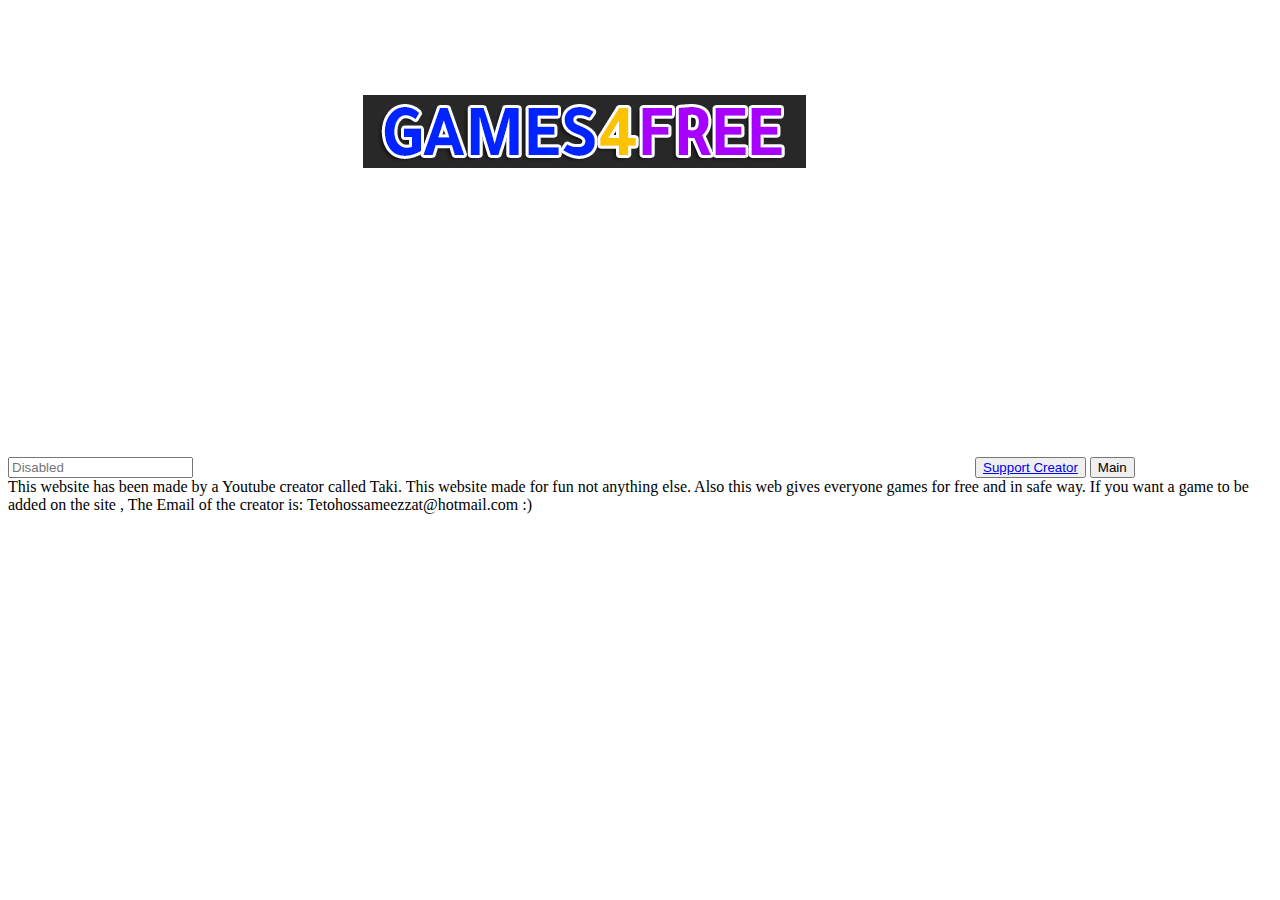
==== About-Contact.html @ b011a8dd "Add files via upload" ====
<!DOCTYPE html>
<html lang="en">
<head>
    <meta charset="UTF-8">
    <meta http-equiv="X-UA-Compatible" content="IE=edge">
    <meta name="viewport" content="width=device-width, initial-scale=1.0">
    <title>About-Contact</title>
    <link rel="icon" href="Favicon.png">
    <link rel="stylesheet" href="About-Contact.css">
</head>
<body>
    <div class="hero">
    <div class="navbar">
            <input type="text" placeholder="Disabled" class="searchbar">
          <img src="LOGO.png" class="logo" onClick="parent.location='index.html'">
          <button class="SUPPORT_BTN">
            <a href="https://www.youtube.com/channel/UCjZaW7KMNxb8ebOLXpARsQA" target="_blank">Support Creator</a>
       </button>
       <button class="Main_BTN"onClick="parent.location='index.html'" target="_blank" >Main</button>
          </div>
          <div class="Main_Text">
            This website has been made by a Youtube creator called Taki.
            This website made for fun not anything else. Also this web gives everyone
            games for free and in safe way.
            If you want a game to be added on the site , The Email of the creator is: <a class="Email">Tetohossameezzat@hotmail.com</a>
            :)
           </div>
        </div>
        
</body>
</html>
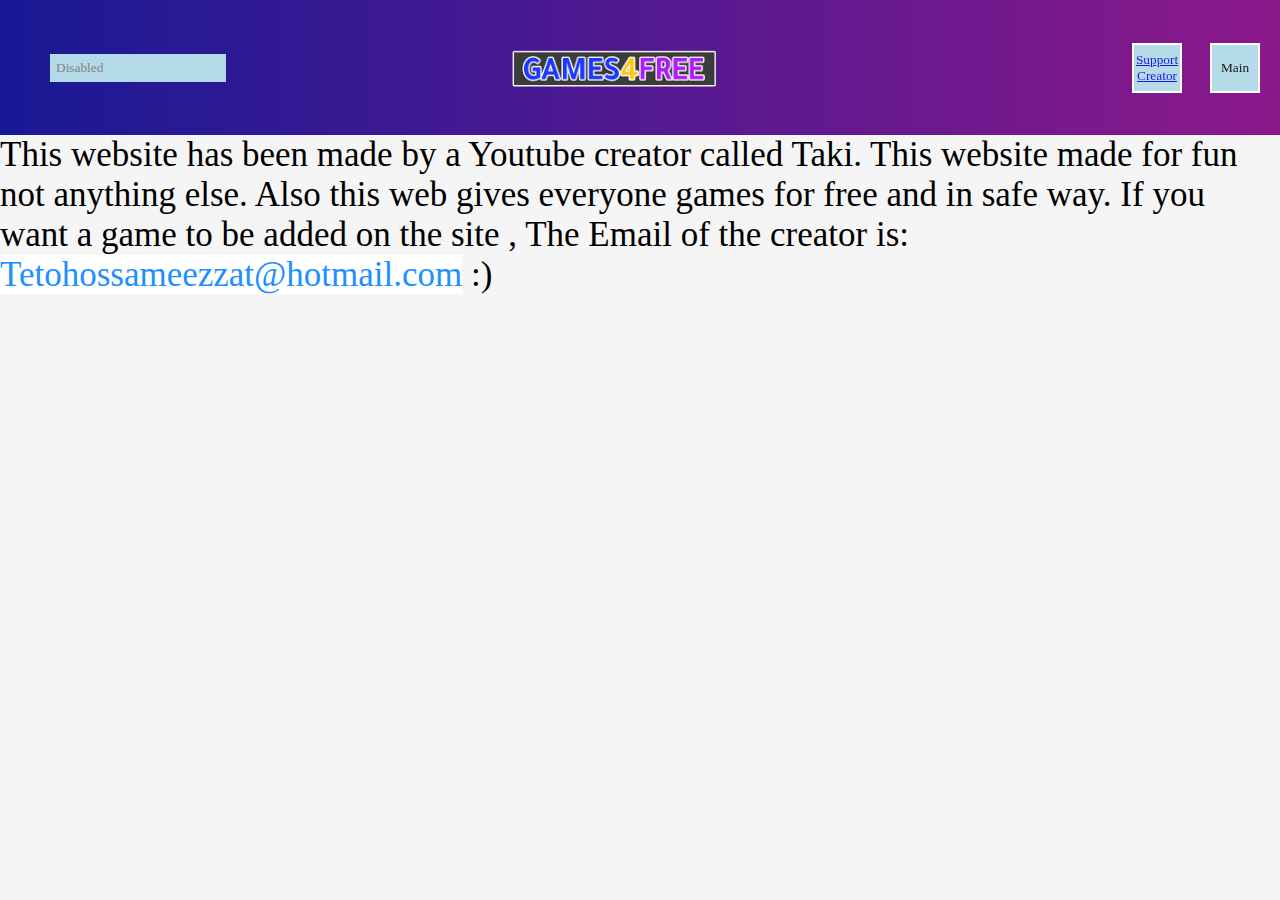
==== commit cc5c7736: "Update About-Contact.html" ====
--- a/About-Contact.html
+++ b/About-Contact.html
@@ -6,7 +6,7 @@
     <meta name="viewport" content="width=device-width, initial-scale=1.0">
     <title>About-Contact</title>
     <link rel="icon" href="Favicon.png">
-    <link rel="stylesheet" href="About-Contact.css">
+    <link rel="stylesheet" href="About-Contact.Css">
 </head>
 <body>
     <div class="hero">
@@ -28,4 +28,4 @@
         </div>
         
 </body>
-</html>+</html>
--- a/About-Contact.Css
+++ b/About-Contact.Css
@@ -0,0 +1,87 @@
+* {
+    margin: 0;
+    padding: 0;
+    font-family: 'Tajawal';
+}
+
+.hero {
+    width: 100%;
+    height: 100vh;
+background-color: whitesmoke;
+}
+.logo {
+    width: 350px;
+    cursor: pointer;
+    margin-top: 100px;
+    margin-right: 280px;
+    margin-left: 150px;
+}
+
+.navbar {
+    width: 100%;
+    height: 15%;
+    margin: auto;
+    display: flex;
+    align-items: center;
+    justify-content: space-between;
+    opacity: 0.9;
+    background-image:linear-gradient(to right, darkblue , purple);;
+}
+.SUPPORT_BTN{
+    
+    width: 50px;
+    height: 50px;
+    margin-top: 0px;
+    margin-right: -35px;
+    background-color: lightblue;
+    color: white;
+    border-style: solid;
+    border-color: white;
+    text-decoration: link;
+
+
+}
+.SUPPORT_BTN:hover {
+
+    border-color: wheat;
+    border-style: 5px;
+background-color: lightskyblue;
+}
+.searchbar[type=text] {
+    border: 13px;
+    border-color: whitesmoke;
+padding: 6px;
+margin-left: 50px;
+background-color: lightblue;
+color: lightblue;
+  }
+.Main_BTN{
+    width: 50px;
+    height: 50px;
+    margin-top: 0px;
+    margin-right: 20px;
+    margin-left: 00px;
+    background-color: lightblue;
+    color: black;
+    border-style: solid;
+    border-color: white;
+  
+}
+.Main_BTN:hover {
+
+    border-color: wheat;
+    border-style: 5px;
+background-color: lightskyblue;
+}
+.Main_Text{
+    font-size: 35px;
+
+}
+.Email{
+    color: dodgerblue;
+    background-color: white;
+    text-decoration: none;
+}
+.a{
+    text-decoration: none;
+}